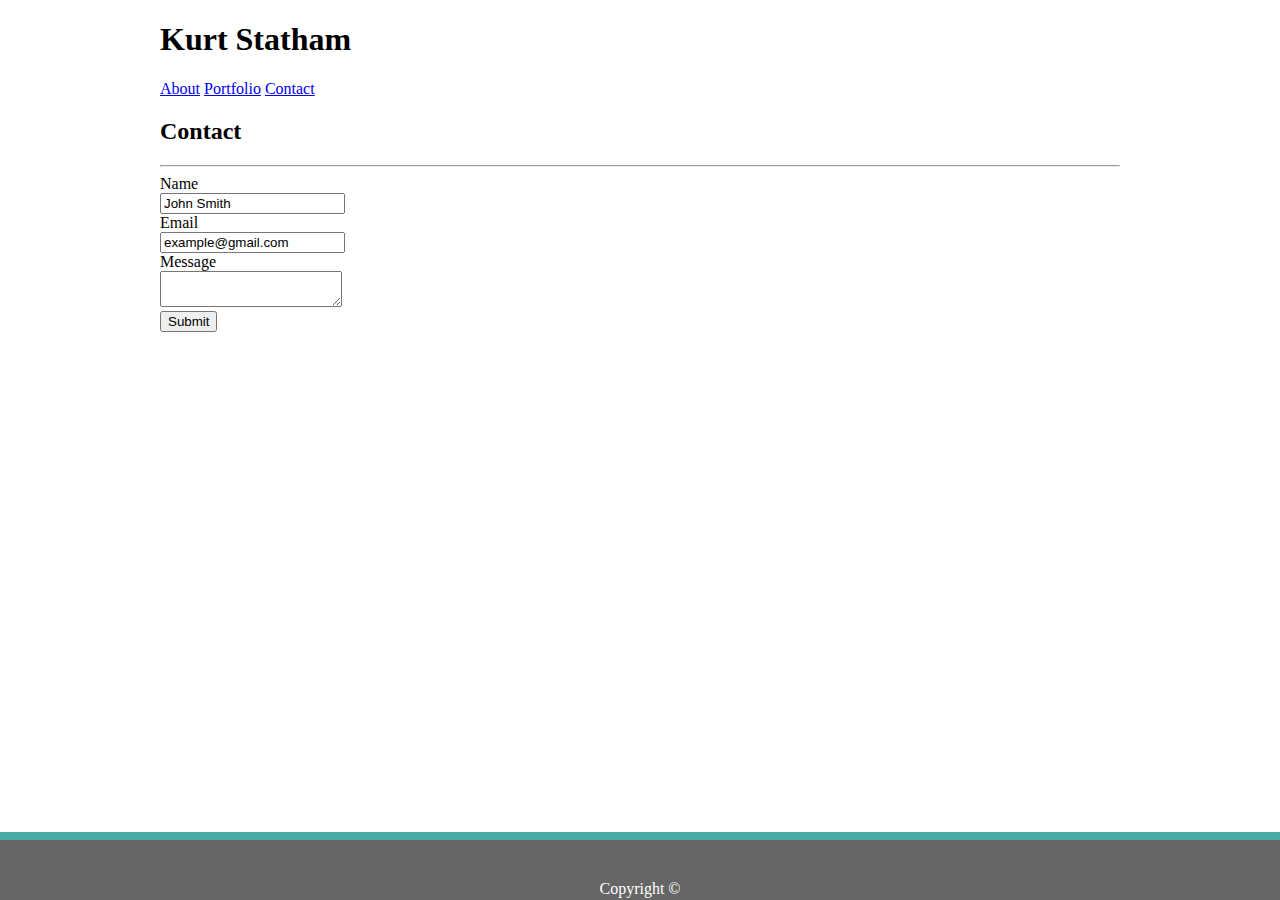
==== contact.html @ 672d8c07 "Add additional divs to header" ====
<!DOCTYPE html>
<html lang="en">
<head>
    <meta charset="utf-8" />
    <meta http-equiv="X-UA-Compatible" content="IE=edge">
    <title>Contact</title>
    <meta name="viewport" content="width=device-width, initial-scale=1">
    <link rel="stylesheet" type="text/css" media="screen" href="assets/css/style.css" />
    <script src="main.js"></script>
</head>
<body>
    <div class="container">
        <div class="header">
            <div class="header-left">
                <h1>Kurt Statham</h1>
            </div>
            <div class="header-right">
                <a href="index.html">About</a>
                <a href="portfolio.html">Portfolio</a>
                <a href="contact.html">Contact</a>
            </div>
        </div>

        <div class="contact">
            <h2>Contact</h2>
            <hr>
            <form action="post">
                Name<br>
                <input type="text" name="fullname" value="John Smith"><br>
                Email<br>
                <input type="text" name="email" value="example@gmail.com"><br>
                Message<br>
                <textarea name="message"></textarea><br>
                <button type="submit" onclick="alert('Submitted!')">Submit</button>
            </form>
        </div>

        <div class="footer">
            <p>Copyright &copy;</p>
        </div>
    </div>
</body>
</html>
---- assets/css/style.css ----
.container {
    margin: 0 auto;
    max-width: 960px;
    width: 100%;
}

.footer {
    position: fixed;
    border-top: 8px solid #4aaaa5;
    height: 60px;
    left: 0;
    bottom: 0;
    width: 100%;
    background-color: #666666;
    color: white;
    text-align: center;
    margin-bottom: 0;
 }

 .footer > p {
    margin-top: 40px;
 }
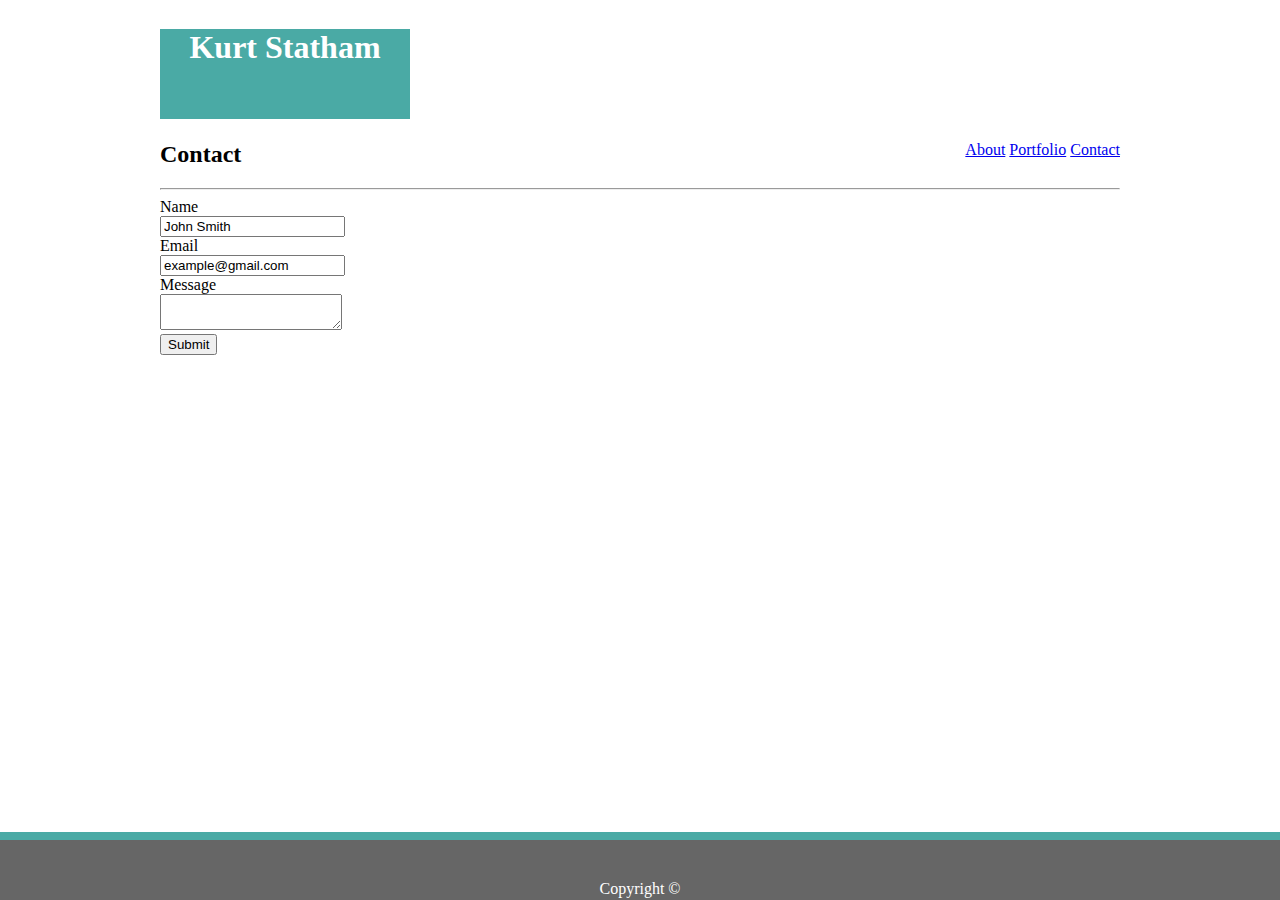
==== commit 7ca55dc4: "Add additional div to header" ====
--- a/contact.html
+++ b/contact.html
@@ -15,9 +15,11 @@
                 <h1>Kurt Statham</h1>
             </div>
             <div class="header-right">
-                <a href="index.html">About</a>
-                <a href="portfolio.html">Portfolio</a>
-                <a href="contact.html">Contact</a>
+                <div class="nav-links">
+                    <a href="index.html">About</a>
+                    <a href="portfolio.html">Portfolio</a>
+                    <a href="contact.html">Contact</a>
+                </div>
             </div>
         </div>
 
--- a/assets/css/style.css
+++ b/assets/css/style.css
@@ -1,7 +1,27 @@
+body {
+    display: flex;
+}
+
 .container {
     margin: 0 auto;
     max-width: 960px;
     width: 100%;
+}
+
+h1, h2, h3 {
+    font-family: 'Georgia', Times, Times New Roman, serif;
+}
+
+h1 {
+    width: 250px;
+    height: 90px;
+    color: #ffffff;
+    background-color: #4aaaa5;
+    text-align: center;
+}
+
+.header-right {
+    float: right;
 }
 
 .footer {
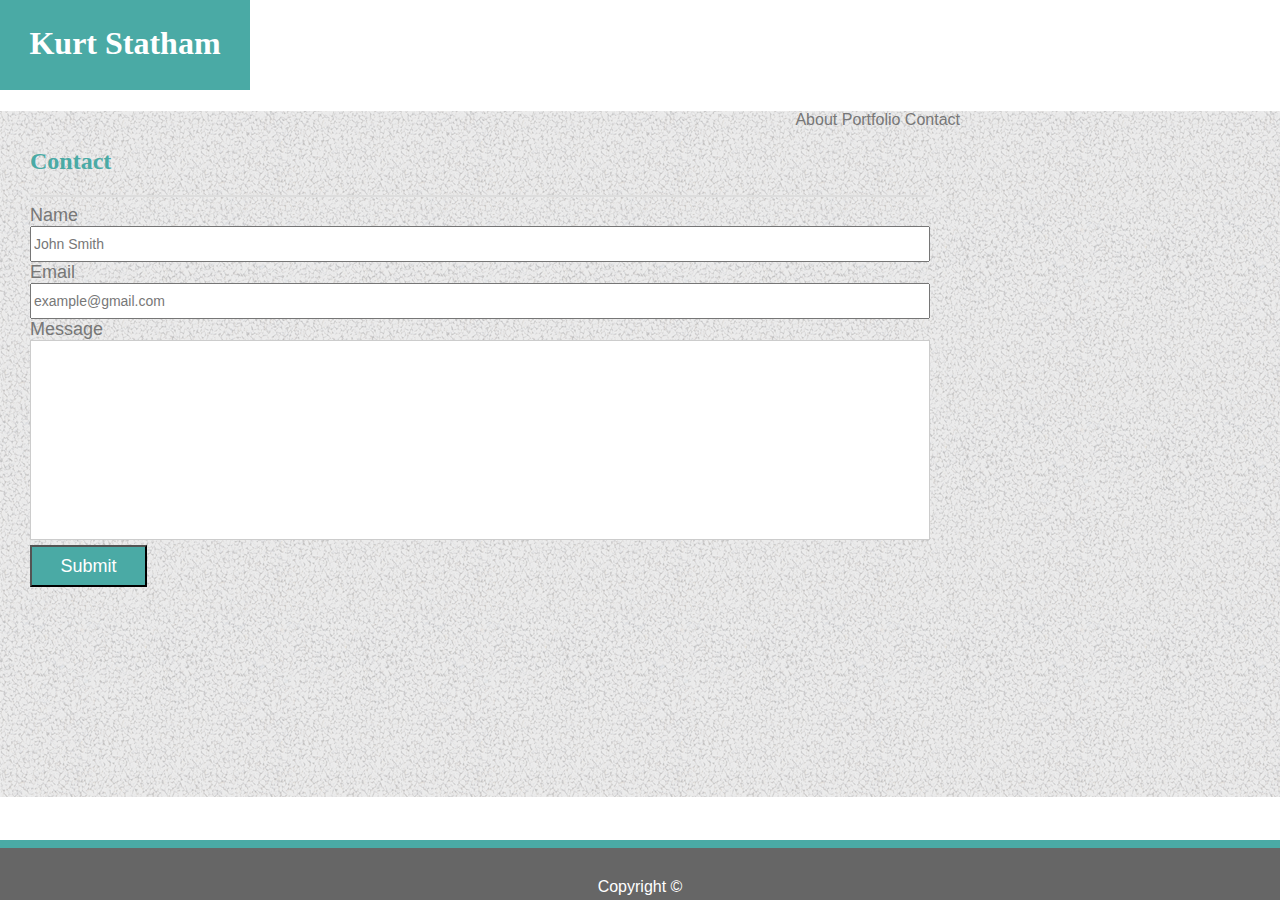
==== commit baa4c3e0: "Add div with middle class for consistency" ====
--- a/contact.html
+++ b/contact.html
@@ -22,19 +22,23 @@
                 </div>
             </div>
         </div>
-
-        <div class="contact">
-            <h2>Contact</h2>
-            <hr>
-            <form action="post">
-                Name<br>
-                <input type="text" name="fullname" value="John Smith"><br>
-                Email<br>
-                <input type="text" name="email" value="example@gmail.com"><br>
-                Message<br>
-                <textarea name="message"></textarea><br>
-                <button type="submit" onclick="alert('Submitted!')">Submit</button>
-            </form>
+        
+        <div class="middle">
+            <div class="contact">
+                <div class="h2">
+                    <h2>Contact</h2>
+                </div>
+                <hr>
+                <form action="post">
+                    Name<br>
+                    <input type="text" name="fullname" value="John Smith"><br>
+                    Email<br>
+                    <input type="text" name="email" value="example@gmail.com"><br>
+                    Message<br>
+                    <textarea name="message"></textarea><br>
+                    <button type="submit" onclick="alert('Submitted!')">Submit</button>
+                </form>
+            </div>
         </div>
 
         <div class="footer">
--- a/assets/css/style.css
+++ b/assets/css/style.css
@@ -1,15 +1,27 @@
-body {
-    display: flex;
+* {
+    -webkit-box-sizing: border-box;
+    -moz-box-sizing: border-box;
+    -ms-box-sizing: border-box;
+    box-sizing: border-box;
 }
 
-.container {
+body {
     margin: 0 auto;
-    max-width: 960px;
-    width: 100%;
+    margin-top: 0;
+    font-family: 'Arial', 'Helvetica Neue', Helvetica, sans-serif;
+    color: #777777;
+}
+
+.middle {
+    padding-top: 17px;
+    padding-bottom: 42px;
+    height: 150%;
+    background-image: url("../images/gravel.png");
 }
 
 h1, h2, h3 {
-    font-family: 'Georgia', Times, Times New Roman, serif;
+    font-family: 'Georgia', Times, 'Times New Roman', serif; 
+    color: #4aaaa5;
 }
 
 h1 {
@@ -18,9 +30,64 @@
     color: #ffffff;
     background-color: #4aaaa5;
     text-align: center;
+    padding-top: 25px;
+    margin-top: 0;
+}
+
+a {
+    text-decoration: unset;
+    font-family: 'Arial', 'Helvetica Neue', Helvetica, sans-serif;
+    color: #777777;
+}
+
+hr {
+    margin-left: 0;
+    width: 900px;
+    color: #dddddd;
+    border: 1.5px solid;
+}
+
+input, textarea {
+    width: 900px;
+    height: 36px;
+    font-family: 'Arial', 'Helvetica Neue', Helvetica, sans-serif;
+    color: #777777;
+    font-size: 14px;
+}
+
+form {
+    font-size: 18px;
+}
+
+textarea {
+    height: 200px;
+    border-color: #cccccc;
+    resize: none;
+    
+}
+button {
+    width: 117px;
+    height: 42px;
+    color: #ffffff;
+    background-color: #4aaaa5;
+    font-size: 18px;
+}
+.header {
+    max-width: 960px;
+    background-color: #ffffff;
+    border-color: #cccccc;
+}
+
+.header-left {
+    width: 50%;
 }
 
 .header-right {
+    width: 50%;
+    float: right;
+}
+
+.nav-links {
     float: right;
 }
 
@@ -35,8 +102,56 @@
     color: white;
     text-align: center;
     margin-bottom: 0;
- }
+}
 
- .footer > p {
-    margin-top: 40px;
- }+.footer > p {
+    margin-top: 30px;
+}
+
+.about-me {
+    margin: auto;
+    background: #ffffff;
+    margin-left: 30px;
+    max-width: 900px;
+    height: 500px;
+}
+
+.contact {
+    margin-left: 30px;
+    width: 900px;
+    height: 607px;
+}
+
+.portfolio {
+    margin-left: 30px;
+    width: 900px;
+    height: 840px;
+}
+
+.portfolio-examples {
+    width: 600px;
+}
+
+.portfolio-row {
+    display: flex;
+    margin-bottom: 52px;
+}
+
+.portfolio-item {
+    position: relative;
+    text-align: center;
+    margin-right: 40px;
+}
+
+.image-text-overlay {
+    width: 275px;
+    height: 60px;
+    color: #ffffff;
+    font-size: 18pt;
+    background-color: #4aaaa5;
+    position: absolute;
+    top: 80%;
+    left: 50%;
+    transform: translate(-50%, -50%);
+    padding-top: 16px;
+}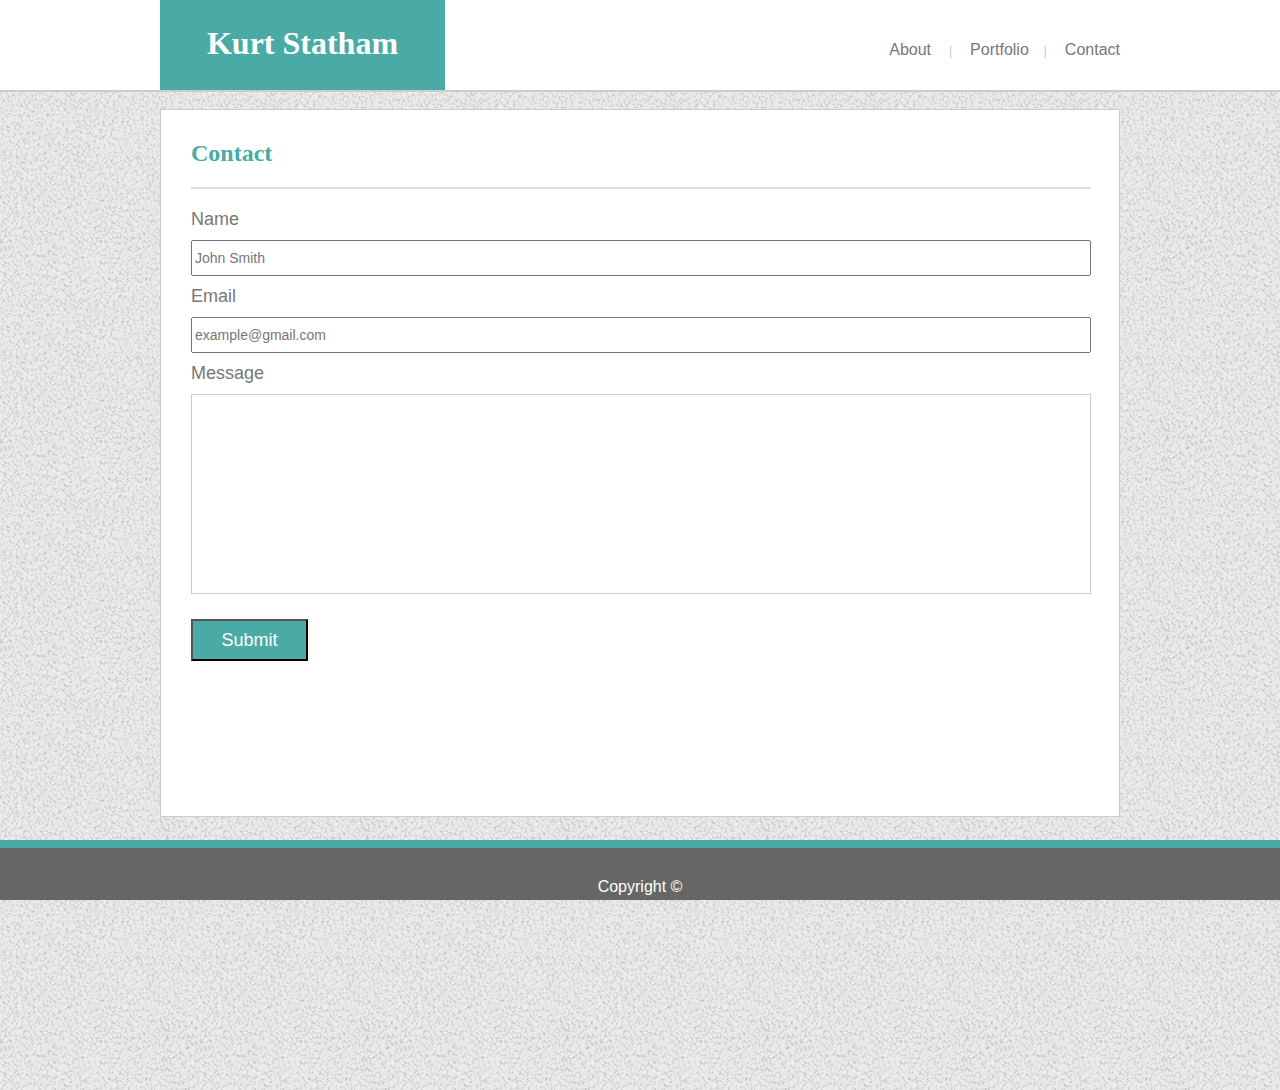
==== commit 61f61f3a: "Add spaces and css for nav styling" ====
--- a/contact.html
+++ b/contact.html
@@ -16,8 +16,8 @@
             </div>
             <div class="header-right">
                 <div class="nav-links">
-                    <a href="index.html">About</a>
-                    <a href="portfolio.html">Portfolio</a>
+                    <a href="index.html">About</a>&nbsp;&nbsp;&nbsp;&nbsp;<span>|</span>&nbsp;&nbsp;&nbsp;
+                    <a href="portfolio.html">Portfolio</a><span>&nbsp;&nbsp;&nbsp;&nbsp;|</span>&nbsp;&nbsp;&nbsp;
                     <a href="contact.html">Contact</a>
                 </div>
             </div>
--- a/assets/css/style.css
+++ b/assets/css/style.css
@@ -13,26 +13,27 @@
 }
 
 .middle {
+    border-top: 2px solid #cccccc;
     padding-top: 17px;
     padding-bottom: 42px;
-    height: 150%;
+    height: 1000px;
     background-image: url("../images/gravel.png");
 }
 
-h1, h2, h3 {
+h1, h2 {
     font-family: 'Georgia', Times, 'Times New Roman', serif; 
     color: #4aaaa5;
+    margin: unset;
 }
 
 h1 {
-    width: 250px;
+    width: 285px;
     height: 90px;
     color: #ffffff;
     background-color: #4aaaa5;
     text-align: center;
     padding-top: 25px;
-    margin-top: 0;
-}
+    margin-top: 0;}
 
 a {
     text-decoration: unset;
@@ -42,6 +43,8 @@
 
 hr {
     margin-left: 0;
+    margin-bottom: 20px;
+    margin-top: 20px;
     width: 900px;
     color: #dddddd;
     border: 1.5px solid;
@@ -49,14 +52,18 @@
 
 input, textarea {
     width: 900px;
+    margin: auto;
     height: 36px;
     font-family: 'Arial', 'Helvetica Neue', Helvetica, sans-serif;
     color: #777777;
     font-size: 14px;
+    margin-top: 10px;
+    margin-bottom: 10px;
 }
 
 form {
     font-size: 18px;
+    height: 607px;
 }
 
 textarea {
@@ -71,11 +78,14 @@
     color: #ffffff;
     background-color: #4aaaa5;
     font-size: 18px;
+    margin-top: 10px;
 }
 .header {
+    display: flex;
+    margin: auto;
     max-width: 960px;
+    height: 90px;
     background-color: #ffffff;
-    border-color: #cccccc;
 }
 
 .header-left {
@@ -89,6 +99,7 @@
 
 .nav-links {
     float: right;
+    margin-top: 41px;
 }
 
 .footer {
@@ -111,21 +122,38 @@
 .about-me {
     margin: auto;
     background: #ffffff;
-    margin-left: 30px;
-    max-width: 900px;
+    max-width: 960px;
     height: 500px;
+    padding-left: 30px;
+    padding-top: 30px;
+    border: 1px solid #cccccc;
+    line-height: 2em;
+}
+
+#self-pic {
+    float: left;
+    margin-top: 10px;
+    margin-right: 25px;
+    margin-bottom: 5px;
 }
 
 .contact {
-    margin-left: 30px;
-    width: 900px;
-    height: 607px;
+    background: #ffffff;
+    margin: auto;
+    width: 960px;
+    padding-left: 30px;
+    padding-top: 30px;
+    border: 1px solid #cccccc;
 }
 
 .portfolio {
-    margin-left: 30px;
-    width: 900px;
+    background: #ffffff;
+    margin: auto;
+    padding-left: 30px;
+    padding-top: 30px;
+    width: 960px;
     height: 840px;
+    border: 1px solid #cccccc;
 }
 
 .portfolio-examples {
@@ -134,7 +162,8 @@
 
 .portfolio-row {
     display: flex;
-    margin-bottom: 52px;
+    margin-bottom: 20px;
+    margin-top: 30px;
 }
 
 .portfolio-item {
@@ -154,4 +183,10 @@
     left: 50%;
     transform: translate(-50%, -50%);
     padding-top: 16px;
+}
+
+span {
+    color: #cccccc;
+    font-size: 10pt;
+    font-weight: 100;
 }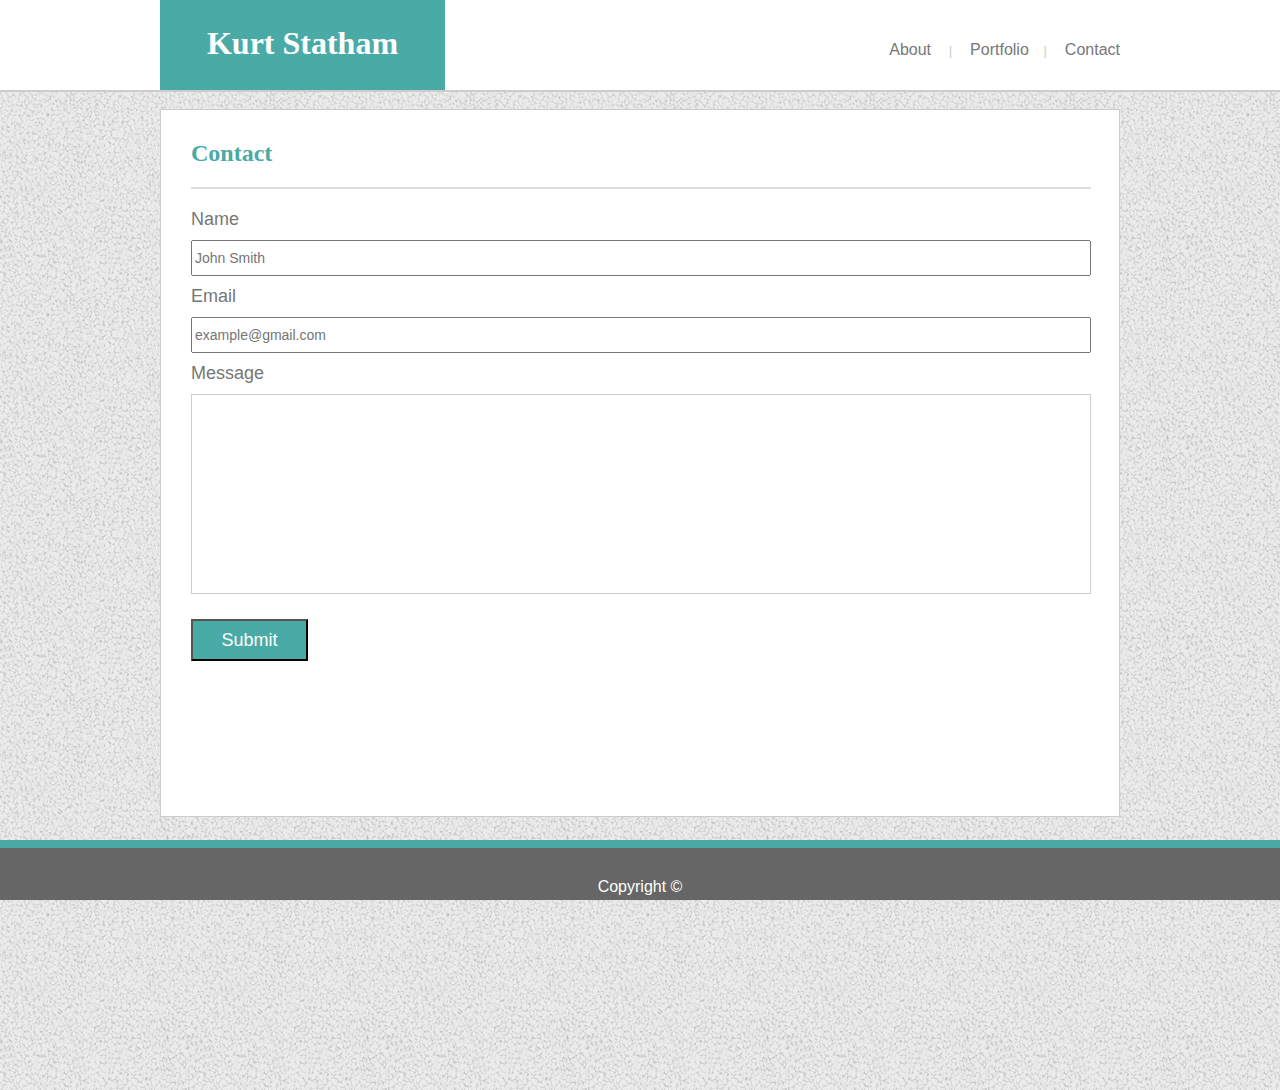
==== commit 7d0a3d92: "Add input param to hide placeholder text" ====
--- a/contact.html
+++ b/contact.html
@@ -31,9 +31,9 @@
                 <hr>
                 <form action="post">
                     Name<br>
-                    <input type="text" name="fullname" value="John Smith"><br>
+                    <input type="text" name="fullname" placeholder="John Smith" onfocus="this.placeholder = ''"><br>
                     Email<br>
-                    <input type="text" name="email" value="example@gmail.com"><br>
+                    <input type="text" name="email" placeholder="example@gmail.com" onfocus="this.placeholder = ''"><br>
                     Message<br>
                     <textarea name="message"></textarea><br>
                     <button type="submit" onclick="alert('Submitted!')">Submit</button>
--- a/assets/css/style.css
+++ b/assets/css/style.css
@@ -48,6 +48,10 @@
     width: 900px;
     color: #dddddd;
     border: 1.5px solid;
+}
+
+.about-me > hr {
+    margin-top: 17px;
 }
 
 input, textarea {
@@ -125,9 +129,12 @@
     max-width: 960px;
     height: 500px;
     padding-left: 30px;
-    padding-top: 30px;
+    padding-top: 25px;
     border: 1px solid #cccccc;
     line-height: 2em;
+}
+#about-me {
+    margin-top: 3px;
 }
 
 #self-pic {
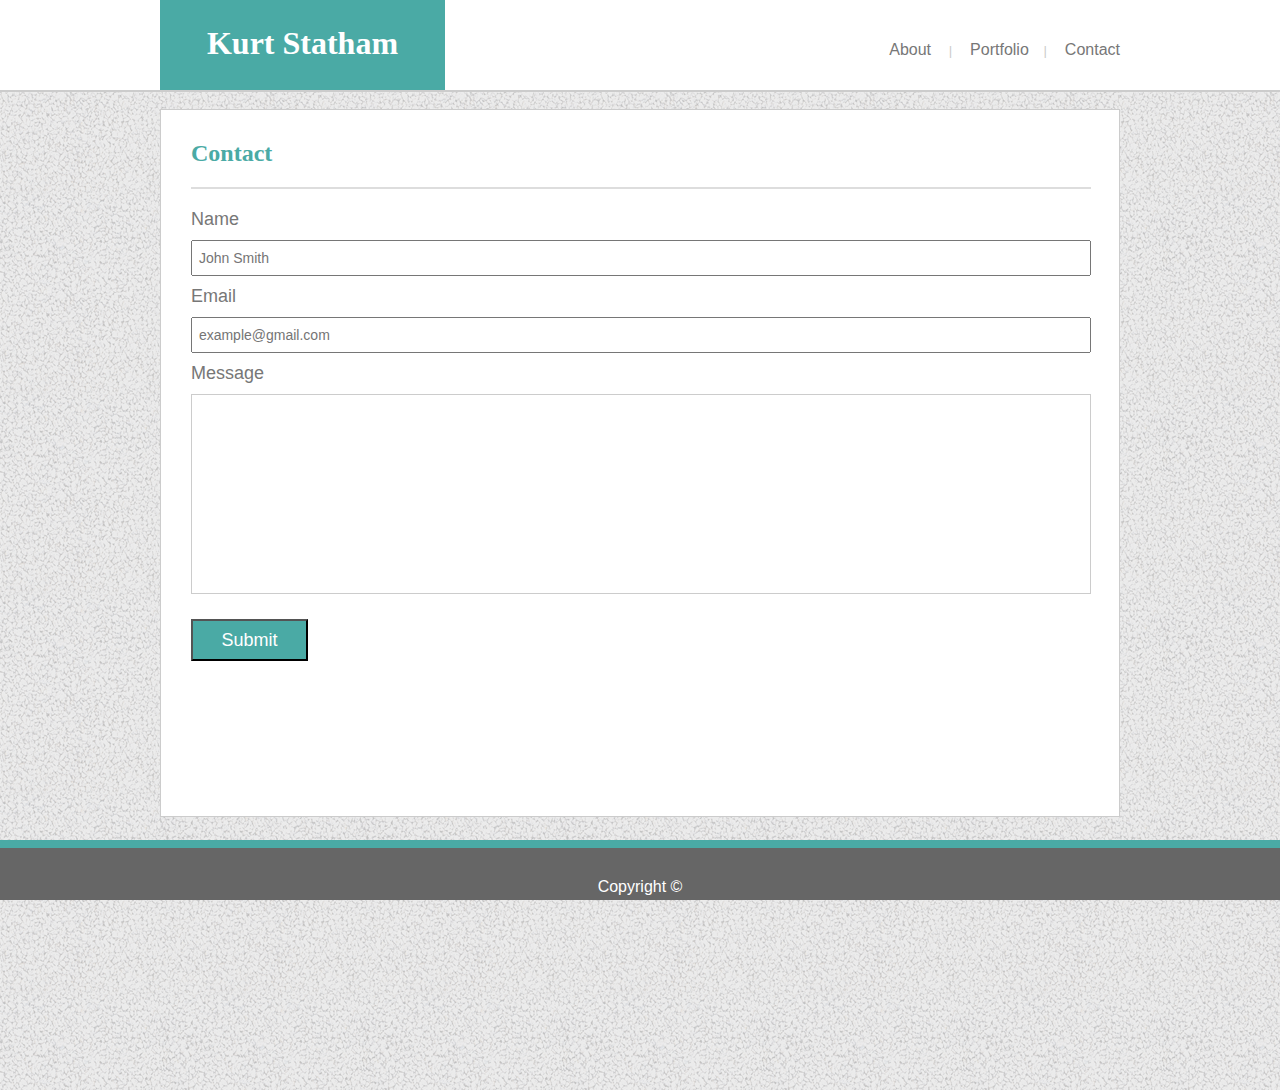
==== commit 26e9a4fe: "Add leading space for input placeholder text" ====
--- a/contact.html
+++ b/contact.html
@@ -31,9 +31,9 @@
                 <hr>
                 <form action="post">
                     Name<br>
-                    <input type="text" name="fullname" placeholder="John Smith" onfocus="this.placeholder = ''"><br>
+                    <input type="text" name="fullname" placeholder=" John Smith" onfocus="this.placeholder = ''"><br>
                     Email<br>
-                    <input type="text" name="email" placeholder="example@gmail.com" onfocus="this.placeholder = ''"><br>
+                    <input type="text" name="email" placeholder=" example@gmail.com" onfocus="this.placeholder = ''"><br>
                     Message<br>
                     <textarea name="message"></textarea><br>
                     <button type="submit" onclick="alert('Submitted!')">Submit</button>
